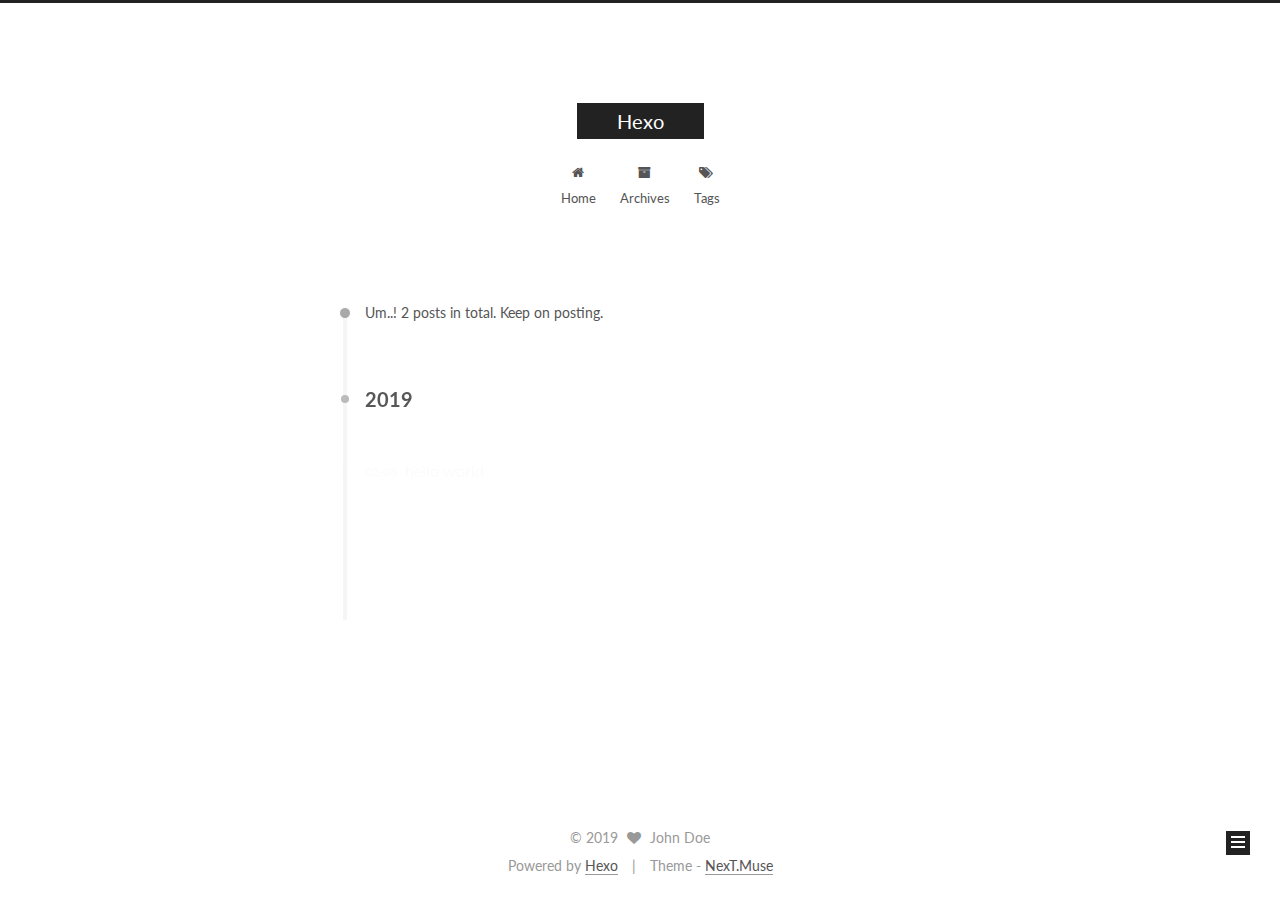
==== archives/index.html @ 44e74142 "Site updated: 2019-02-09 20:37:07" ====
<!DOCTYPE html>



  


<html class="theme-next muse use-motion" lang="">
<head><meta name="generator" content="Hexo 3.8.0">
  <meta charset="UTF-8">
<meta http-equiv="X-UA-Compatible" content="IE=edge">
<meta name="viewport" content="width=device-width, initial-scale=1, maximum-scale=1">
<meta name="theme-color" content="#222">









<meta http-equiv="Cache-Control" content="no-transform">
<meta http-equiv="Cache-Control" content="no-siteapp">















  
  
  <link href="/lib/fancybox/source/jquery.fancybox.css?v=2.1.5" rel="stylesheet" type="text/css">




  
  
  
  

  
    
    
  

  

  

  

  

  
    
    
    <link href="//fonts.googleapis.com/css?family=Lato:300,300italic,400,400italic,700,700italic&subset=latin,latin-ext" rel="stylesheet" type="text/css">
  






<link href="/lib/font-awesome/css/font-awesome.min.css?v=4.6.2" rel="stylesheet" type="text/css">

<link href="/css/main.css?v=5.1.2" rel="stylesheet" type="text/css">


  <meta name="keywords" content="Hexo, NexT">








  <link rel="shortcut icon" type="image/x-icon" href="/favicon.ico?v=5.1.2">






<meta property="og:type" content="website">
<meta property="og:title" content="Hexo">
<meta property="og:url" content="http://yoursite.com/archives/index.html">
<meta property="og:site_name" content="Hexo">
<meta property="og:locale" content="default">
<meta name="twitter:card" content="summary">
<meta name="twitter:title" content="Hexo">



<script type="text/javascript" id="hexo.configurations">
  var NexT = window.NexT || {};
  var CONFIG = {
    root: '/',
    scheme: 'Muse',
    sidebar: {"position":"left","display":"post","offset":12,"offset_float":12,"b2t":false,"scrollpercent":false,"onmobile":false},
    fancybox: true,
    tabs: true,
    motion: true,
    duoshuo: {
      userId: '0',
      author: 'Author'
    },
    algolia: {
      applicationID: '',
      apiKey: '',
      indexName: '',
      hits: {"per_page":10},
      labels: {"input_placeholder":"Search for Posts","hits_empty":"We didn't find any results for the search: ${query}","hits_stats":"${hits} results found in ${time} ms"}
    }
  };
</script>



  <link rel="canonical" href="http://yoursite.com/archives/">





  <title>Archive | Hexo</title>
  














</head>

<body itemscope="" itemtype="http://schema.org/WebPage" lang="default">

  
  
    
  

  <div class="container sidebar-position-left  page-archive  ">
    <div class="headband"></div>

    <header id="header" class="header" itemscope="" itemtype="http://schema.org/WPHeader">
      <div class="header-inner"><div class="site-brand-wrapper">
  <div class="site-meta ">
    

    <div class="custom-logo-site-title">
      <a href="/" class="brand" rel="start">
        <span class="logo-line-before"><i></i></span>
        <span class="site-title">Hexo</span>
        <span class="logo-line-after"><i></i></span>
      </a>
    </div>
      
        <p class="site-subtitle"></p>
      
  </div>

  <div class="site-nav-toggle">
    <button>
      <span class="btn-bar"></span>
      <span class="btn-bar"></span>
      <span class="btn-bar"></span>
    </button>
  </div>
</div>

<nav class="site-nav">
  

  
    <ul id="menu" class="menu">
      
        
        <li class="menu-item menu-item-home">
          <a href="/" rel="section">
            
              <i class="menu-item-icon fa fa-fw fa-home"></i> <br>
            
            Home
          </a>
        </li>
      
        
        <li class="menu-item menu-item-archives">
          <a href="/archives/" rel="section">
            
              <i class="menu-item-icon fa fa-fw fa-archive"></i> <br>
            
            Archives
          </a>
        </li>
      
        
        <li class="menu-item menu-item-tags">
          <a href="/tags/" rel="section">
            
              <i class="menu-item-icon fa fa-fw fa-tags"></i> <br>
            
            Tags
          </a>
        </li>
      

      
    </ul>
  

  
</nav>



 </div>
    </header>

    <main id="main" class="main">
      <div class="main-inner">
        <div class="content-wrap">
          <div id="content" class="content">
            

  
  
  
  <div class="post-block archive">
    <div id="posts" class="posts-collapse">
      <span class="archive-move-on"></span>

      <span class="archive-page-counter">
        
        
        
          
        
        Um..! 2 posts in total. Keep on posting.
      </span>

      

        
        
        

        
          
          <div class="collection-title">
            <h2 class="archive-year motion-element" id="archive-year-2019">2019</h2>
          </div>
        
        

        

  <article class="post post-type-normal" itemscope="" itemtype="http://schema.org/Article">
    <header class="post-header">

      <h2 class="post-title">
        
            <a class="post-title-link" href="/2019/02/08/hello-world-1/" itemprop="url">
              
                <span itemprop="name">hello world</span>
              
            </a>
        
      </h2>

      <div class="post-meta">
        <time class="post-time" itemprop="dateCreated" datetime="2019-02-08T22:08:05+08:00" content="2019-02-08">
          02-08
        </time>
      </div>

    </header>
  </article>



      

        
        
        

        
        

        

  <article class="post post-type-normal" itemscope="" itemtype="http://schema.org/Article">
    <header class="post-header">

      <h2 class="post-title">
        
            <a class="post-title-link" href="/2019/02/08/hello-world/" itemprop="url">
              
                <span itemprop="name">Hello World</span>
              
            </a>
        
      </h2>

      <div class="post-meta">
        <time class="post-time" itemprop="dateCreated" datetime="2019-02-08T20:31:18+08:00" content="2019-02-08">
          02-08
        </time>
      </div>

    </header>
  </article>



      

    </div>
  </div>
  
  
  

  



          </div>
          


          

        </div>
        
          
  
  <div class="sidebar-toggle">
    <div class="sidebar-toggle-line-wrap">
      <span class="sidebar-toggle-line sidebar-toggle-line-first"></span>
      <span class="sidebar-toggle-line sidebar-toggle-line-middle"></span>
      <span class="sidebar-toggle-line sidebar-toggle-line-last"></span>
    </div>
  </div>

  <aside id="sidebar" class="sidebar">
    
    <div class="sidebar-inner">

      

      

      <section class="site-overview sidebar-panel sidebar-panel-active">
        <div class="site-author motion-element" itemprop="author" itemscope="" itemtype="http://schema.org/Person">
          <img class="site-author-image" itemprop="image" src="/images/avatar.gif" alt="John Doe">
          <p class="site-author-name" itemprop="name">John Doe</p>
           
              <p class="site-description motion-element" itemprop="description"></p>
          
        </div>
        <nav class="site-state motion-element">

          
            <div class="site-state-item site-state-posts">
              <a href="/archives/">
                <span class="site-state-item-count">2</span>
                <span class="site-state-item-name">posts</span>
              </a>
            </div>
          

          

          

        </nav>

        

        <div class="links-of-author motion-element">
          
        </div>

        
        

        
        

        


      </section>

      

      

    </div>
  </aside>


        
      </div>
    </main>

    <footer id="footer" class="footer">
      <div class="footer-inner">
        <div class="copyright">
  
  &copy; 
  <span itemprop="copyrightYear">2019</span>
  <span class="with-love">
    <i class="fa fa-heart"></i>
  </span>
  <span class="author" itemprop="copyrightHolder">John Doe</span>
</div>


<div class="powered-by">
  Powered by <a class="theme-link" href="https://hexo.io">Hexo</a>
</div>

<div class="theme-info">
  Theme -
  <a class="theme-link" href="https://github.com/iissnan/hexo-theme-next">
    NexT.Muse
  </a>
</div>


        

        
      </div>
    </footer>

    
      <div class="back-to-top">
        <i class="fa fa-arrow-up"></i>
        
      </div>
    

  </div>

  

<script type="text/javascript">
  if (Object.prototype.toString.call(window.Promise) !== '[object Function]') {
    window.Promise = null;
  }
</script>









  












  
  <script type="text/javascript" src="/lib/jquery/index.js?v=2.1.3"></script>

  
  <script type="text/javascript" src="/lib/fastclick/lib/fastclick.min.js?v=1.0.6"></script>

  
  <script type="text/javascript" src="/lib/jquery_lazyload/jquery.lazyload.js?v=1.9.7"></script>

  
  <script type="text/javascript" src="/lib/velocity/velocity.min.js?v=1.2.1"></script>

  
  <script type="text/javascript" src="/lib/velocity/velocity.ui.min.js?v=1.2.1"></script>

  
  <script type="text/javascript" src="/lib/fancybox/source/jquery.fancybox.pack.js?v=2.1.5"></script>


  


  <script type="text/javascript" src="/js/src/utils.js?v=5.1.2"></script>

  <script type="text/javascript" src="/js/src/motion.js?v=5.1.2"></script>



  
  

  
  
    <script type="text/javascript" id="motion.page.archive">
      $('.archive-year').velocity('transition.slideLeftIn');
    </script>
  


  


  <script type="text/javascript" src="/js/src/bootstrap.js?v=5.1.2"></script>



  


  




	





  





  






  





  

  

  

  

  

  

</body>
</html>
---- css/main.css ----
/* normalize.css v3.0.2 | MIT License | git.io/normalize */
html {
  font-family: sans-serif; /* 1 */
  -ms-text-size-adjust: 100%; /* 2 */
  -webkit-text-size-adjust: 100%; /* 2 */
}
body {
  margin: 0;
}
article,
aside,
details,
figcaption,
figure,
footer,
header,
hgroup,
main,
menu,
nav,
section,
summary {
  display: block;
}
audio,
canvas,
progress,
video {
  display: inline-block; /* 1 */
  vertical-align: baseline; /* 2 */
}
audio:not([controls]) {
  display: none;
  height: 0;
}
[hidden],
template {
  display: none;
}
a {
  background-color: transparent;
}
a:active,
a:hover {
  outline: 0;
}
abbr[title] {
  border-bottom: 1px dotted;
}
b,
strong {
  font-weight: bold;
}
dfn {
  font-style: italic;
}
h1 {
  font-size: 2em;
  margin: 0.67em 0;
}
mark {
  background: #ff0;
  color: #000;
}
small {
  font-size: 80%;
}
sub,
sup {
  font-size: 75%;
  line-height: 0;
  position: relative;
  vertical-align: baseline;
}
sup {
  top: -0.5em;
}
sub {
  bottom: -0.25em;
}
img {
  border: 0;
}
svg:not(:root) {
  overflow: hidden;
}
figure {
  margin: 1em 40px;
}
hr {
  -moz-box-sizing: content-box;
  box-sizing: content-box;
  height: 0;
}
pre {
  overflow: auto;
}
code,
kbd,
pre,
samp {
  font-family: monospace, monospace;
  font-size: 1em;
}
button,
input,
optgroup,
select,
textarea {
  color: inherit; /* 1 */
  font: inherit; /* 2 */
  margin: 0; /* 3 */
}
button {
  overflow: visible;
}
button,
select {
  text-transform: none;
}
button,
html input[type="button"],
input[type="reset"],
input[type="submit"] {
  -webkit-appearance: button; /* 2 */
  cursor: pointer; /* 3 */
}
button[disabled],
html input[disabled] {
  cursor: default;
}
button::-moz-focus-inner,
input::-moz-focus-inner {
  border: 0;
  padding: 0;
}
input {
  line-height: normal;
}
input[type="checkbox"],
input[type="radio"] {
  box-sizing: border-box; /* 1 */
  padding: 0; /* 2 */
}
input[type="number"]::-webkit-inner-spin-button,
input[type="number"]::-webkit-outer-spin-button {
  height: auto;
}
input[type="search"] {
  -webkit-appearance: textfield; /* 1 */
  -moz-box-sizing: content-box;
  -webkit-box-sizing: content-box; /* 2 */
  box-sizing: content-box;
}
input[type="search"]::-webkit-search-cancel-button,
input[type="search"]::-webkit-search-decoration {
  -webkit-appearance: none;
}
fieldset {
  border: 1px solid #c0c0c0;
  margin: 0 2px;
  padding: 0.35em 0.625em 0.75em;
}
legend {
  border: 0; /* 1 */
  padding: 0; /* 2 */
}
textarea {
  overflow: auto;
}
optgroup {
  font-weight: bold;
}
table {
  border-collapse: collapse;
  border-spacing: 0;
}
td,
th {
  padding: 0;
}
::selection {
  background: #262a30;
  color: #fff;
}
body {
  position: relative;
  font-family: 'Lato', "PingFang SC", "Microsoft YaHei", sans-serif;
  font-size: 14px;
  line-height: 2;
  color: #555;
  background: #fff;
}
@media (max-width: 767px) {
  body {
    padding-right: 0 !important;
  }
}
@media (min-width: 768px) and (max-width: 991px) {
  body {
    padding-right: 0 !important;
  }
}
@media (min-width: 1600px) {
  body {
    font-size: 16px;
  }
}
h1,
h2,
h3,
h4,
h5,
h6 {
  margin: 0;
  padding: 0;
  font-weight: bold;
  line-height: 1.5;
  font-family: 'Lato', "PingFang SC", "Microsoft YaHei", sans-serif;
}
h2,
h3,
h4,
h5,
h6 {
  margin: 20px 0 15px;
}
h1 {
  font-size: 22px;
}
@media (max-width: 767px) {
  h1 {
    font-size: 18px;
  }
}
h2 {
  font-size: 20px;
}
@media (max-width: 767px) {
  h2 {
    font-size: 16px;
  }
}
h3 {
  font-size: 18px;
}
@media (max-width: 767px) {
  h3 {
    font-size: 14px;
  }
}
h4 {
  font-size: 16px;
}
@media (max-width: 767px) {
  h4 {
    font-size: 12px;
  }
}
h5 {
  font-size: 14px;
}
@media (max-width: 767px) {
  h5 {
    font-size: 10px;
  }
}
h6 {
  font-size: 12px;
}
@media (max-width: 767px) {
  h6 {
    font-size: 8px;
  }
}
p {
  margin: 0 0 20px 0;
}
a {
  color: #555;
  text-decoration: none;
  border-bottom: 1px solid #999;
  word-wrap: break-word;
}
a:hover {
  color: #222;
  border-bottom-color: #222;
}
blockquote {
  margin: 0;
  padding: 0;
}
img {
  display: block;
  margin: auto;
  max-width: 100%;
  height: auto;
}
hr {
  margin: 40px 0;
  height: 3px;
  border: none;
  background-color: #ddd;
  background-image: repeating-linear-gradient(-45deg, #fff, #fff 4px, transparent 4px, transparent 8px);
}
blockquote {
  padding: 0 15px;
  color: #666;
  border-left: 4px solid #ddd;
}
blockquote cite::before {
  content: "-";
  padding: 0 5px;
}
dt {
  font-weight: 700;
}
dd {
  margin: 0;
  padding: 0;
}
.text-left {
  text-align: left;
}
.text-center {
  text-align: center;
}
.text-right {
  text-align: right;
}
.text-justify {
  text-align: justify;
}
.text-nowrap {
  white-space: nowrap;
}
.text-lowercase {
  text-transform: lowercase;
}
.text-uppercase {
  text-transform: uppercase;
}
.text-capitalize {
  text-transform: capitalize;
}
.center-block {
  display: block;
  margin-left: auto;
  margin-right: auto;
}
.clearfix:before,
.clearfix:after {
  content: " ";
  display: table;
}
.clearfix:after {
  clear: both;
}
.pullquote {
  width: 45%;
}
.pullquote.left {
  float: left;
  margin-left: 5px;
  margin-right: 10px;
}
.pullquote.right {
  float: right;
  margin-left: 10px;
  margin-right: 5px;
}
.affix.affix.affix {
  position: fixed;
}
.translation {
  margin-top: -20px;
  font-size: 14px;
  color: #999;
}
.scrollbar-measure {
  width: 100px;
  height: 100px;
  overflow: scroll;
  position: absolute;
  top: -9999px;
}
.use-motion .motion-element {
  opacity: 0;
}
table {
  margin: 20px 0;
  width: 100%;
  border-collapse: collapse;
  border-spacing: 0;
  border: 1px solid #ddd;
  font-size: 14px;
  table-layout: fixed;
  word-wrap: break-all;
}
table>tbody>tr:nth-of-type(odd) {
  background-color: #f9f9f9;
}
table>tbody>tr:hover {
  background-color: #f5f5f5;
}
caption,
th,
td {
  padding: 8px;
  text-align: left;
  vertical-align: middle;
  font-weight: normal;
}
th,
td {
  border-bottom: 3px solid #ddd;
  border-right: 1px solid #eee;
}
th {
  padding-bottom: 10px;
  font-weight: 700;
}
td {
  border-bottom-width: 1px;
}
html,
body {
  height: 100%;
}
.container {
  position: relative;
  min-height: 100%;
}
.header-inner {
  margin: 0 auto;
  padding: 100px 0 70px;
  width: 700px;
}
@media (min-width: 1600px) {
  .container .header-inner {
    width: 900px;
  }
}
.main {
  padding-bottom: 150px;
}
.main-inner {
  margin: 0 auto;
  width: 700px;
}
@media (min-width: 1600px) {
  .container .main-inner {
    width: 900px;
  }
}
.footer {
  position: absolute;
  left: 0;
  bottom: 0;
  width: 100%;
  min-height: 50px;
}
.footer-inner {
  box-sizing: border-box;
  margin: 20px auto;
  width: 700px;
}
@media (min-width: 1600px) {
  .container .footer-inner {
    width: 900px;
  }
}
pre,
.highlight {
  overflow: auto;
  margin: 20px 0;
  padding: 0;
  font-size: 13px;
  color: #4d4d4c;
  background: #f7f7f7;
  line-height: 1.6;
}
pre,
code {
  font-family: consolas, Menlo, "PingFang SC", "Microsoft YaHei", monospace;
}
code {
  padding: 2px 4px;
  word-wrap: break-word;
  color: #555;
  background: #eee;
  border-radius: 3px;
  font-size: 13px;
}
pre code {
  padding: 0;
  color: #4d4d4c;
  background: none;
  text-shadow: none;
}
.highlight {
  border-radius: 1px;
}
.highlight pre {
  border: none;
  margin: 0;
  padding: 10px 0;
}
.highlight table {
  margin: 0;
  width: auto;
  border: none;
}
.highlight td {
  border: none;
  padding: 0;
}
.highlight figcaption {
  font-size: 1em;
  color: #4d4d4c;
  line-height: 1em;
  margin-bottom: 1em;
}
.highlight figcaption:before,
.highlight figcaption:after {
  content: " ";
  display: table;
}
.highlight figcaption:after {
  clear: both;
}
.highlight figcaption a {
  float: right;
  color: #4d4d4c;
}
.highlight figcaption a:hover {
  border-bottom-color: #4d4d4c;
}
.highlight .gutter pre {
  padding-left: 10px;
  padding-right: 10px;
  color: #869194;
  text-align: right;
  background-color: #eff2f3;
}
.highlight .code pre {
  width: 100%;
  padding-left: 10px;
  padding-right: 10px;
  background-color: #f7f7f7;
}
.highlight .line {
  height: 20px;
}
.gutter {
  -webkit-user-select: none;
  -moz-user-select: none;
  -ms-user-select: none;
  user-select: none;
}
.gist table {
  width: auto;
}
.gist table td {
  border: none;
}
pre .deletion {
  background: #fdd;
}
pre .addition {
  background: #dfd;
}
pre .meta {
  color: #8959a8;
}
pre .comment {
  color: #8e908c;
}
pre .variable,
pre .attribute,
pre .tag,
pre .regexp,
pre .ruby .constant,
pre .xml .tag .title,
pre .xml .pi,
pre .xml .doctype,
pre .html .doctype,
pre .css .id,
pre .css .class,
pre .css .pseudo {
  color: #c82829;
}
pre .number,
pre .preprocessor,
pre .built_in,
pre .literal,
pre .params,
pre .constant,
pre .command {
  color: #f5871f;
}
pre .ruby .class .title,
pre .css .rules .attribute,
pre .string,
pre .value,
pre .inheritance,
pre .header,
pre .ruby .symbol,
pre .xml .cdata,
pre .special,
pre .number,
pre .formula {
  color: #718c00;
}
pre .title,
pre .css .hexcolor {
  color: #3e999f;
}
pre .function,
pre .python .decorator,
pre .python .title,
pre .ruby .function .title,
pre .ruby .title .keyword,
pre .perl .sub,
pre .javascript .title,
pre .coffeescript .title {
  color: #4271ae;
}
pre .keyword,
pre .javascript .function {
  color: #8959a8;
}
.full-image.full-image.full-image {
  border: none;
  max-width: 100%;
  width: auto;
  margin: 20px auto;
}
@media (min-width: 992px) {
  .full-image.full-image.full-image {
    max-width: none;
    width: 110%;
    margin: 25px -5%;
  }
}
.blockquote-center,
.page-home .post-type-quote blockquote,
.page-post-detail .post-type-quote blockquote {
  position: relative;
  margin: 40px 0;
  padding: 0;
  border-left: none;
  text-align: center;
}
.blockquote-center::before,
.page-home .post-type-quote blockquote::before,
.page-post-detail .post-type-quote blockquote::before,
.blockquote-center::after,
.page-home .post-type-quote blockquote::after,
.page-post-detail .post-type-quote blockquote::after {
  position: absolute;
  content: ' ';
  display: block;
  width: 100%;
  height: 24px;
  opacity: 0.2;
  background-repeat: no-repeat;
  background-position: 0 -6px;
  background-size: 22px 22px;
}
.blockquote-center::before,
.page-home .post-type-quote blockquote::before,
.page-post-detail .post-type-quote blockquote::before {
  top: -20px;
  background-image: url("../images/quote-l.svg");
  border-top: 1px solid #ccc;
}
.blockquote-center::after,
.page-home .post-type-quote blockquote::after,
.page-post-detail .post-type-quote blockquote::after {
  bottom: -20px;
  background-image: url("../images/quote-r.svg");
  border-bottom: 1px solid #ccc;
  background-position: 100% 8px;
}
.blockquote-center p,
.page-home .post-type-quote blockquote p,
.page-post-detail .post-type-quote blockquote p,
.blockquote-center div,
.page-home .post-type-quote blockquote div,
.page-post-detail .post-type-quote blockquote div {
  text-align: center;
}
.post .post-body .group-picture img {
  box-sizing: border-box;
  padding: 0 3px;
  border: none;
}
.post .group-picture-row {
  overflow: hidden;
  margin-top: 6px;
}
.post .group-picture-row:first-child {
  margin-top: 0;
}
.post .group-picture-column {
  float: left;
}
.page-post-detail .post-body .group-picture-column {
  float: none;
  margin-top: 10px;
  width: auto !important;
}
.page-post-detail .post-body .group-picture-column img {
  margin: 0 auto;
}
.page-archive .group-picture-container {
  overflow: hidden;
}
.page-archive .group-picture-row {
  float: left;
}
.page-archive .group-picture-row:first-child {
  margin-top: 6px;
}
.page-archive .group-picture-column {
  max-width: 150px;
  max-height: 150px;
}
.post-body .note {
  position: relative;
  padding: 15px;
  margin-bottom: 20px;
  border: 1px solid #eee;
  border-left-width: 5px;
  border-radius: 3px;
}
.post-body .note h2,
.post-body .note h3,
.post-body .note h4,
.post-body .note h5,
.post-body .note h6 {
  margin-top: 0;
  margin-bottom: 0;
  border-bottom: initial;
  padding-top: 0 !important;
}
.post-body .note p:first-child,
.post-body .note ul:first-child,
.post-body .note ol:first-child,
.post-body .note table:first-child,
.post-body .note pre:first-child,
.post-body .note blockquote:first-child {
  margin-top: 0;
}
.post-body .note p:last-child,
.post-body .note ul:last-child,
.post-body .note ol:last-child,
.post-body .note table:last-child,
.post-body .note pre:last-child,
.post-body .note blockquote:last-child {
  margin-bottom: 0;
}
.post-body .note.default {
  border-left-color: #777;
}
.post-body .note.default h2,
.post-body .note.default h3,
.post-body .note.default h4,
.post-body .note.default h5,
.post-body .note.default h6 {
  color: #777;
}
.post-body .note.primary {
  border-left-color: #6f42c1;
}
.post-body .note.primary h2,
.post-body .note.primary h3,
.post-body .note.primary h4,
.post-body .note.primary h5,
.post-body .note.primary h6 {
  color: #6f42c1;
}
.post-body .note.info {
  border-left-color: #428bca;
}
.post-body .note.info h2,
.post-body .note.info h3,
.post-body .note.info h4,
.post-body .note.info h5,
.post-body .note.info h6 {
  color: #428bca;
}
.post-body .note.success {
  border-left-color: #5cb85c;
}
.post-body .note.success h2,
.post-body .note.success h3,
.post-body .note.success h4,
.post-body .note.success h5,
.post-body .note.success h6 {
  color: #5cb85c;
}
.post-body .note.warning {
  border-left-color: #f0ad4e;
}
.post-body .note.warning h2,
.post-body .note.warning h3,
.post-body .note.warning h4,
.post-body .note.warning h5,
.post-body .note.warning h6 {
  color: #f0ad4e;
}
.post-body .note.danger {
  border-left-color: #d9534f;
}
.post-body .note.danger h2,
.post-body .note.danger h3,
.post-body .note.danger h4,
.post-body .note.danger h5,
.post-body .note.danger h6 {
  color: #d9534f;
}
.post-body .label {
  display: inline;
  padding: 0 2px;
  white-space: nowrap;
}
.post-body .label.default {
  background-color: #f0f0f0;
}
.post-body .label.primary {
  background-color: #efe6f7;
}
.post-body .label.info {
  background-color: #e5f2f8;
}
.post-body .label.success {
  background-color: #e7f4e9;
}
.post-body .label.warning {
  background-color: #fcf6e1;
}
.post-body .label.danger {
  background-color: #fae8eb;
}
.post-body .tabs {
  position: relative;
  display: block;
  margin-bottom: 20px;
  padding-top: 10px;
}
.post-body .tabs ul.nav-tabs {
  margin: 0;
  padding: 0;
  display: flex;
  margin-bottom: -1px;
}
@media (max-width: 413px) {
  .post-body .tabs ul.nav-tabs {
    display: block;
    margin-bottom: 5px;
  }
}
.post-body .tabs ul.nav-tabs li.tab {
  list-style-type: none !important;
  margin: 0 0.25em 0 0;
  border-top: 3px solid transparent;
  border-left: 1px solid transparent;
  border-right: 1px solid transparent;
}
@media (max-width: 413px) {
  .post-body .tabs ul.nav-tabs li.tab {
    margin: initial;
    border-top: 1px solid transparent;
    border-left: 3px solid transparent;
    border-right: 1px solid transparent;
    border-bottom: 1px solid transparent;
  }
}
.post-body .tabs ul.nav-tabs li.tab a {
  outline: 0;
  border-bottom: initial;
  display: block;
  line-height: 1.8em;
  padding: 0.25em 0.75em;
  transition-duration: 0.2s;
  transition-timing-function: ease-out;
  transition-delay: 0s;
}
.post-body .tabs ul.nav-tabs li.tab a i {
  width: 1.285714285714286em;
}
.post-body .tabs ul.nav-tabs li.tab.active {
  border-top: 3px solid #fc6423;
  border-left: 1px solid #ddd;
  border-right: 1px solid #ddd;
  background-color: #fff;
}
@media (max-width: 413px) {
  .post-body .tabs ul.nav-tabs li.tab.active {
    border-top: 1px solid #ddd;
    border-left: 3px solid #fc6423;
    border-right: 1px solid #ddd;
    border-bottom: 1px solid #ddd;
  }
}
.post-body .tabs ul.nav-tabs li.tab.active a {
  cursor: default;
  color: #555;
}
.post-body .tabs .tab-content {
  background-color: #fff;
}
.post-body .tabs .tab-content .tab-pane {
  border: 1px solid #ddd;
  padding: 20px 20px 0 20px;
}
.post-body .tabs .tab-content .tab-pane:not(.active) {
  display: none !important;
}
.post-body .tabs .tab-content .tab-pane.active {
  display: block !important;
}
.btn {
  display: inline-block;
  padding: 0 20px;
  font-size: 14px;
  color: #fff;
  background: #222;
  border: 2px solid #222;
  text-decoration: none;
  border-radius: 0;
  transition-property: background-color;
  transition-duration: 0.2s;
  transition-timing-function: ease-in-out;
  transition-delay: 0s;
}
.btn:hover,
.post-button .btn:hover {
  border-color: #222;
  color: #222;
  background: #fff;
}
.btn-bar {
  display: block;
  width: 22px;
  height: 2px;
  background: #555;
  border-radius: 1px;
}
.btn-bar+.btn-bar {
  margin-top: 4px;
}
.pagination {
  margin: 120px 0 40px;
  text-align: center;
  border-top: 1px solid #eee;
}
.page-number-basic,
.pagination .prev,
.pagination .next,
.pagination .page-number,
.pagination .space {
  display: inline-block;
  position: relative;
  top: -1px;
  margin: 0 10px;
  padding: 0 10px;
  line-height: 30px;
}
@media (max-width: 767px) {
  .page-number-basic,
  .pagination .prev,
  .pagination .next,
  .pagination .page-number,
  .pagination .space {
    margin: 0 5px;
  }
}
.pagination .prev,
.pagination .next,
.pagination .page-number {
  border-bottom: 0;
  border-top: 1px solid #eee;
  transition-property: border-color;
  transition-duration: 0.2s;
  transition-timing-function: ease-in-out;
  transition-delay: 0s;
}
.pagination .prev:hover,
.pagination .next:hover,
.pagination .page-number:hover {
  border-top-color: #222;
}
.pagination .space {
  padding: 0;
  margin: 0;
}
.pagination .prev {
  margin-left: 0;
}
.pagination .next {
  margin-right: 0;
}
.pagination .page-number.current {
  color: #fff;
  background: #ccc;
  border-top-color: #ccc;
}
@media (max-width: 767px) {
  .pagination {
    border-top: none;
  }
  .pagination .prev,
  .pagination .next,
  .pagination .page-number {
    margin-bottom: 10px;
    border-top: 0;
    border-bottom: 1px solid #eee;
  }
  .pagination .prev:hover,
  .pagination .next:hover,
  .pagination .page-number:hover {
    border-bottom-color: #222;
  }
}
.comments {
  margin: 60px 20px 0;
}
.tag-cloud {
  text-align: center;
}
.tag-cloud a {
  display: inline-block;
  margin: 10px;
}
.back-to-top {
  box-sizing: border-box;
  position: fixed;
  bottom: -100px;
  right: 30px;
  z-index: 1050;
  padding: 0 6px;
  width: 24px;
  background: #222;
  font-size: 12px;
  opacity: 1;
  color: #fff;
  cursor: pointer;
  text-align: center;
  -webkit-transform: translateZ(0);
  transition-property: bottom;
  transition-duration: 0.2s;
  transition-timing-function: ease-in-out;
  transition-delay: 0s;
}
@media (min-width: 768px) and (max-width: 991px) {
  .back-to-top {
    display: none !important;
  }
}
@media (max-width: 767px) {
  .back-to-top {
    display: none !important;
  }
}
.back-to-top.back-to-top-on {
  bottom: 19px;
}
.header {
  background: transparent;
}
.header-inner {
  position: relative;
}
.headband {
  height: 3px;
  background: #222;
}
.site-meta {
  margin: 0;
  text-align: center;
}
@media (max-width: 767px) {
  .site-meta {
    text-align: center;
  }
}
.brand {
  position: relative;
  display: inline-block;
  padding: 0 40px;
  color: #fff;
  background: #222;
  border-bottom: none;
}
.brand:hover {
  color: #fff;
}
.logo {
  display: inline-block;
  margin-right: 5px;
  line-height: 36px;
  vertical-align: top;
}
.site-title {
  display: inline-block;
  vertical-align: top;
  line-height: 36px;
  font-size: 20px;
  font-weight: normal;
  font-family: 'Lato', "PingFang SC", "Microsoft YaHei", sans-serif;
}
.site-subtitle {
  margin-top: 10px;
  font-size: 13px;
  color: #999;
}
.use-motion .brand {
  opacity: 0;
}
.use-motion .logo,
.use-motion .site-title,
.use-motion .site-subtitle {
  opacity: 0;
  position: relative;
  top: -10px;
}
.site-nav-toggle {
  display: none;
  position: absolute;
  top: 10px;
  left: 10px;
}
@media (max-width: 767px) {
  .site-nav-toggle {
    display: block;
  }
}
.site-nav-toggle button {
  margin-top: 2px;
  padding: 9px 10px;
  background: transparent;
  border: none;
}
@media (max-width: 767px) {
  .site-nav {
    display: none;
    margin: 0 -10px;
    padding: 0 10px;
    clear: both;
    border-top: 1px solid #ddd;
  }
}
@media (min-width: 768px) and (max-width: 991px) {
  .site-nav {
    display: block !important;
  }
}
@media (min-width: 992px) {
  .site-nav {
    display: block !important;
  }
}
.menu {
  margin-top: 20px;
  padding-left: 0;
  text-align: center;
}
.menu .menu-item {
  display: inline-block;
  margin: 0 10px;
  list-style: none;
}
@media screen and (max-width: 767px) {
  .menu .menu-item {
    margin-top: 10px;
  }
}
.menu .menu-item a {
  display: block;
  font-size: 13px;
  line-height: inherit;
  border-bottom: 1px solid transparent;
  transition-property: border-color;
  transition-duration: 0.2s;
  transition-timing-function: ease-in-out;
  transition-delay: 0s;
}
.menu .menu-item a:hover {
  border-bottom-color: #222;
}
.menu .menu-item .fa {
  margin-right: 5px;
}
.use-motion .menu-item {
  opacity: 0;
}
.post-body {
  font-family: 'Lato', "PingFang SC", "Microsoft YaHei", sans-serif;
}
@media (max-width: 767px) {
  .post-body {
    word-break: break-word;
  }
}
.post-body .fancybox img {
  display: block !important;
  margin: 0 auto;
  cursor: pointer;
  cursor: zoom-in;
  cursor: -webkit-zoom-in;
}
.post-body .image-caption,
.post-body .figure .caption {
  margin: 10px auto 15px;
  text-align: center;
  font-size: 14px;
  color: #999;
  font-weight: bold;
  line-height: 1;
}
.post-sticky-flag {
  display: inline-block;
  font-size: 16px;
  -ms-transform: rotate(30deg);
  -webkit-transform: rotate(30deg);
  -moz-transform: rotate(30deg);
  -ms-transform: rotate(30deg);
  -o-transform: rotate(30deg);
  transform: rotate(30deg);
}
.posts-expand {
  padding-top: 40px;
}
@media (max-width: 767px) {
  .posts-expand {
    margin: 0 20px;
  }
  .post-body pre {
    padding: 10px;
  }
  .post-body pre .gutter pre {
    padding-right: 10px;
  }
  .post-body .highlight {
    margin-left: 0px;
    margin-right: 0px;
    padding: 0;
  }
  .post-body .highlight .gutter pre {
    padding-right: 10px;
  }
}
@media (min-width: 992px) {
  .posts-expand .post-body {
    text-align: justify;
  }
}
.posts-expand .post-body h2,
.posts-expand .post-body h3,
.posts-expand .post-body h4,
.posts-expand .post-body h5,
.posts-expand .post-body h6 {
  padding-top: 10px;
}
.posts-expand .post-body h2 .header-anchor,
.posts-expand .post-body h3 .header-anchor,
.posts-expand .post-body h4 .header-anchor,
.posts-expand .post-body h5 .header-anchor,
.posts-expand .post-body h6 .header-anchor {
  float: right;
  margin-left: 10px;
  color: #ccc;
  border-bottom-style: none;
  visibility: hidden;
}
.posts-expand .post-body h2 .header-anchor:hover,
.posts-expand .post-body h3 .header-anchor:hover,
.posts-expand .post-body h4 .header-anchor:hover,
.posts-expand .post-body h5 .header-anchor:hover,
.posts-expand .post-body h6 .header-anchor:hover {
  color: inherit;
}
.posts-expand .post-body h2:hover .header-anchor,
.posts-expand .post-body h3:hover .header-anchor,
.posts-expand .post-body h4:hover .header-anchor,
.posts-expand .post-body h5:hover .header-anchor,
.posts-expand .post-body h6:hover .header-anchor {
  visibility: visible;
}
.posts-expand .post-body ul li {
  list-style: circle;
}
.posts-expand .post-body img {
  box-sizing: border-box;
  margin: auto;
  padding: 3px;
  border: 1px solid #ddd;
}
.posts-expand .fancybox img {
  margin: 0 auto;
}
@media (max-width: 767px) {
  .posts-collapse {
    margin: 0 20px;
  }
  .posts-collapse .post-title,
  .posts-collapse .post-meta {
    display: block;
    width: auto;
    text-align: left;
  }
}
.posts-collapse {
  position: relative;
  z-index: 1010;
  margin-left: 55px;
}
.posts-collapse::after {
  content: " ";
  position: absolute;
  top: 20px;
  left: 0;
  margin-left: -2px;
  width: 4px;
  height: 100%;
  background: #f5f5f5;
  z-index: -1;
}
@media (max-width: 767px) {
  .posts-collapse {
    margin: 0 20px;
  }
}
.posts-collapse .collection-title {
  position: relative;
  margin: 60px 0;
}
.posts-collapse .collection-title h1,
.posts-collapse .collection-title h2 {
  margin-left: 20px;
}
.posts-collapse .collection-title small {
  color: #bbb;
  margin-left: 5px;
}
.posts-collapse .collection-title::before {
  content: " ";
  position: absolute;
  left: 0;
  top: 50%;
  margin-left: -4px;
  margin-top: -4px;
  width: 8px;
  height: 8px;
  background: #bbb;
  border-radius: 50%;
}
.posts-collapse .post {
  margin: 30px 0;
}
.posts-collapse .post-header {
  position: relative;
  transition-duration: 0.2s;
  transition-timing-function: ease-in-out;
  transition-delay: 0s;
  transition-property: border;
  border-bottom: 1px dashed #ccc;
}
.posts-collapse .post-header::before {
  content: " ";
  position: absolute;
  left: 0;
  top: 12px;
  width: 6px;
  height: 6px;
  margin-left: -4px;
  background: #bbb;
  border-radius: 50%;
  border: 1px solid #fff;
  transition-duration: 0.2s;
  transition-timing-function: ease-in-out;
  transition-delay: 0s;
  transition-property: background;
}
.posts-collapse .post-header:hover {
  border-bottom-color: #666;
}
.posts-collapse .post-header:hover::before {
  background: #222;
}
.posts-collapse .post-meta {
  position: absolute;
  font-size: 12px;
  left: 20px;
  top: 5px;
}
.posts-collapse .post-comments-count {
  display: none;
}
.posts-collapse .post-title {
  margin-left: 60px;
  font-size: 16px;
  font-weight: normal;
  line-height: inherit;
}
.posts-collapse .post-title::after {
  margin-left: 3px;
  opacity: 0.6;
}
.posts-collapse .post-title a {
  color: #666;
  border-bottom: none;
}
.page-home .post-type-quote .post-header,
.page-post-detail .post-type-quote .post-header,
.page-home .post-type-quote .post-tags,
.page-post-detail .post-type-quote .post-tags {
  display: none;
}
.posts-expand .post-title {
  font-size: 26px;
  text-align: center;
  word-break: break-word;
  font-weight: 400;
}
@media (max-width: 767px) {
  .posts-expand .post-title {
    font-size: 22px;
  }
}
.posts-expand .post-title-link {
  display: inline-block;
  position: relative;
  color: #555;
  border-bottom: none;
  line-height: 1.2;
  vertical-align: top;
}
.posts-expand .post-title-link::before {
  content: "";
  position: absolute;
  width: 100%;
  height: 2px;
  bottom: 0;
  left: 0;
  background-color: #000;
  visibility: hidden;
  -webkit-transform: scaleX(0);
  -moz-transform: scaleX(0);
  -ms-transform: scaleX(0);
  -o-transform: scaleX(0);
  transform: scaleX(0);
  transition-duration: 0.2s;
  transition-timing-function: ease-in-out;
  transition-delay: 0s;
}
.posts-expand .post-title-link:hover::before {
  visibility: visible;
  -webkit-transform: scaleX(1);
  -moz-transform: scaleX(1);
  -ms-transform: scaleX(1);
  -o-transform: scaleX(1);
  transform: scaleX(1);
}
.posts-expand .post-title-link .fa {
  font-size: 16px;
}
.posts-expand .post-meta {
  margin: 3px 0 60px 0;
  color: #999;
  font-family: 'Lato', "PingFang SC", "Microsoft YaHei", sans-serif;
  font-size: 12px;
  text-align: center;
}
.posts-expand .post-meta .post-category-list {
  display: inline-block;
  margin: 0;
  padding: 3px;
}
.posts-expand .post-meta .post-category-list-link {
  color: #999;
}
.posts-expand .post-meta .post-description {
  font-size: 14px;
  margin-top: 2px;
}
.post-wordcount {
  display: inline-block;
}
.post-meta-divider {
  margin: 0 0.5em;
}
.post-meta-item-icon {
  margin-right: 3px;
}
@media (min-width: 768px) and (max-width: 991px) {
  .post-meta-item-icon {
    display: inline-block;
  }
}
@media (max-width: 767px) {
  .post-meta-item-icon {
    display: inline-block;
  }
}
@media (min-width: 768px) and (max-width: 991px) {
  .post-meta-item-text {
    display: none;
  }
}
@media (max-width: 767px) {
  .post-meta-item-text {
    display: none;
  }
}
@media (max-width: 767px) {
  .posts-expand .post-comments-count {
    display: none;
  }
}
.post-button {
  margin-top: 50px;
}
.post-button .btn {
  color: #fff;
  font-size: 14px;
  background: #222;
  border-radius: 0;
  line-height: 2;
  margin: 0 4px 8px 4px;
}
.post-button .fa-fw {
  width: 1.285714285714286em;
  text-align: left;
}
.posts-expand .post-tags {
  margin-top: 40px;
  text-align: center;
}
.posts-expand .post-tags a {
  display: inline-block;
  margin-right: 10px;
  font-size: 13px;
}
.post-nav {
  display: table;
  margin-top: 15px;
  width: 100%;
  border-top: 1px solid #eee;
}
.post-nav-divider {
  display: table-cell;
  width: 10%;
}
.post-nav-item {
  display: table-cell;
  padding: 10px 0 0 0;
  width: 45%;
  vertical-align: top;
}
.post-nav-item a {
  position: relative;
  display: block;
  line-height: 25px;
  font-size: 14px;
  color: #555;
  border-bottom: none;
}
.post-nav-item a:hover {
  color: #222;
  border-bottom: none;
}
.post-nav-item a:active {
  top: 2px;
}
.post-nav-item .fa {
  position: absolute;
  top: 8px;
  left: 0;
  font-size: 12px;
}
.post-nav-next a {
  padding-left: 15px;
}
.post-nav-prev {
  text-align: right;
}
.post-nav-prev a {
  padding-right: 15px;
}
.post-nav-prev .fa {
  right: 0;
  left: auto;
}
.posts-expand .post-eof {
  display: block;
  margin: 80px auto 60px;
  width: 8%;
  height: 1px;
  background: #ccc;
  text-align: center;
}
.post:last-child .post-eof.post-eof.post-eof {
  display: none;
}
.post-gallery {
  display: table;
  table-layout: fixed;
  width: 100%;
  border-collapse: separate;
}
.post-gallery-row {
  display: table-row;
}
.post-gallery .post-gallery-img {
  display: table-cell;
  text-align: center;
  vertical-align: middle;
  border: none;
}
.post-gallery .post-gallery-img img {
  max-width: 100%;
  max-height: 100%;
  border: none;
}
.fancybox-close,
.fancybox-close:hover {
  border: none;
}
.rtl.post-body p,
.rtl.post-body a,
.rtl.post-body h1,
.rtl.post-body h2,
.rtl.post-body h3,
.rtl.post-body h4,
.rtl.post-body h5,
.rtl.post-body h6,
.rtl.post-body li,
.rtl.post-body ul,
.rtl.post-body ol {
  direction: rtl;
  font-family: UKIJ Ekran;
}
.rtl.post-title {
  font-family: UKIJ Ekran;
}
.sidebar {
  position: fixed;
  right: 0;
  top: 0;
  bottom: 0;
  width: 0;
  z-index: 1040;
  box-shadow: inset 0 2px 6px #000;
  background: #222;
  -webkit-transform: translateZ(0);
}
.sidebar a {
  color: #999;
  border-bottom-color: #555;
}
.sidebar a:hover {
  color: #eee;
}
@media (min-width: 768px) and (max-width: 991px) {
  .sidebar {
    display: none !important;
  }
}
@media (max-width: 767px) {
  .sidebar {
    display: none !important;
  }
}
.sidebar-inner {
  position: relative;
  padding: 20px 10px;
  color: #999;
  text-align: center;
}
.sidebar-toggle {
  position: fixed;
  right: 30px;
  bottom: 45px;
  width: 14px;
  height: 14px;
  padding: 5px;
  background: #222;
  line-height: 0;
  z-index: 1050;
  cursor: pointer;
  -webkit-transform: translateZ(0);
}
@media (min-width: 768px) and (max-width: 991px) {
  .sidebar-toggle {
    display: none !important;
  }
}
@media (max-width: 767px) {
  .sidebar-toggle {
    display: none !important;
  }
}
.sidebar-toggle-line {
  position: relative;
  display: inline-block;
  vertical-align: top;
  height: 2px;
  width: 100%;
  background: #fff;
  margin-top: 3px;
}
.sidebar-toggle-line:first-child {
  margin-top: 0;
}
.site-author-image {
  display: block;
  margin: 0 auto;
  padding: 2px;
  max-width: 96px;
  height: auto;
  border: 2px solid #333;
}
.site-author-name {
  margin: 5px 0 0;
  text-align: center;
  color: #f5f5f5;
  font-weight: normal;
}
.site-description {
  margin-top: 5px;
  text-align: center;
  font-size: 14px;
  color: #999;
}
.site-state {
  overflow: hidden;
  line-height: 1.4;
  white-space: nowrap;
  text-align: center;
}
.site-state-item {
  display: inline-block;
  padding: 0 15px;
  border-left: 1px solid #333;
}
.site-state-item:first-child {
  border-left: none;
}
.site-state-item a {
  border-bottom: none;
}
.site-state-item-count {
  display: block;
  text-align: center;
  color: inherit;
  font-weight: 600;
  font-size: 18px;
}
.site-state-item-name {
  font-size: 13px;
  color: inherit;
}
.feed-link {
  margin-top: 20px;
}
.feed-link a {
  display: inline-block;
  padding: 0 15px;
  color: #fc6423;
  border: 1px solid #fc6423;
  border-radius: 4px;
}
.feed-link a i {
  color: #fc6423;
  font-size: 14px;
}
.feed-link a:hover {
  color: #fff;
  background: #fc6423;
}
.feed-link a:hover i {
  color: #fff;
}
.links-of-author {
  margin-top: 20px;
  display: flex;
  flex-wrap: wrap;
  justify-content: center;
}
.links-of-author a {
  display: inline-block;
  vertical-align: middle;
  margin-right: 10px;
  margin-bottom: 10px;
  border-bottom-color: #555;
  font-size: 13px;
}
.links-of-author a:before {
  display: inline-block;
  vertical-align: middle;
  margin-right: 3px;
  content: " ";
  width: 4px;
  height: 4px;
  border-radius: 50%;
  background: #a6cfc7;
}
.links-of-blogroll {
  font-size: 13px;
}
.links-of-blogroll-title {
  margin-top: 20px;
  font-size: 14px;
  font-weight: 600;
}
.links-of-blogroll-list {
  margin: 0;
  padding: 0;
  list-style: none;
}
.links-of-blogroll-item {
  padding: 2px 10px;
}
.sidebar-nav {
  margin: 0 0 20px;
  padding-left: 0;
}
.sidebar-nav li {
  display: inline-block;
  cursor: pointer;
  border-bottom: 1px solid transparent;
  font-size: 14px;
  color: #555;
}
.sidebar-nav li:hover {
  color: #f5f5f5;
}
.page-post-detail .sidebar-nav-toc {
  padding: 0 5px;
}
.page-post-detail .sidebar-nav-overview {
  margin-left: 10px;
}
.sidebar-nav .sidebar-nav-active {
  color: #87daff;
  border-bottom-color: #87daff;
}
.sidebar-nav .sidebar-nav-active:hover {
  color: #87daff;
}
.sidebar-panel {
  display: none;
}
.sidebar-panel-active {
  display: block;
}
.post-toc-empty {
  font-size: 14px;
  color: #666;
}
.post-toc-wrap {
  overflow: hidden;
}
.post-toc {
  overflow: auto;
}
.post-toc ol {
  margin: 0;
  padding: 0 2px 5px 10px;
  text-align: left;
  list-style: none;
  font-size: 14px;
}
.post-toc ol > ol {
  padding-left: 0;
}
.post-toc ol a {
  transition-duration: 0.2s;
  transition-timing-function: ease-in-out;
  transition-delay: 0s;
  transition-property: all;
  color: #999;
  border-bottom-color: #555;
}
.post-toc ol a:hover {
  color: #ccc;
  border-bottom-color: #ccc;
}
.post-toc .nav-item {
  overflow: hidden;
  text-overflow: ellipsis;
  white-space: nowrap;
  line-height: 1.8;
}
.post-toc .nav .nav-child {
  display: none;
}
.post-toc .nav .active > .nav-child {
  display: block;
}
.post-toc .nav .active-current > .nav-child {
  display: block;
}
.post-toc .nav .active-current > .nav-child > .nav-item {
  display: block;
}
.post-toc .nav .active > a {
  color: #87daff;
  border-bottom-color: #87daff;
}
.post-toc .nav .active-current > a {
  color: #87daff;
}
.post-toc .nav .active-current > a:hover {
  color: #87daff;
}
.footer {
  font-size: 14px;
  color: #999;
}
.footer img {
  border: none;
}
.footer-inner {
  text-align: center;
}
.with-love {
  display: inline-block;
  margin: 0 5px;
}
.powered-by,
.theme-info {
  display: inline-block;
}
.powered-by {
  margin-right: 10px;
}
.powered-by::after {
  content: "|";
  padding-left: 10px;
}
.cc-license {
  margin-top: 10px;
  text-align: center;
}
.cc-license .cc-opacity {
  opacity: 0.7;
  border-bottom: none;
}
.cc-license .cc-opacity:hover {
  opacity: 0.9;
}
.cc-license img {
  display: inline-block;
}
.theme-next #ds-thread #ds-reset {
  color: #555;
}
.theme-next #ds-thread #ds-reset .ds-replybox {
  margin-bottom: 30px;
}
.theme-next #ds-thread #ds-reset .ds-replybox .ds-avatar,
.theme-next #ds-reset .ds-avatar img {
  box-shadow: none;
}
.theme-next #ds-thread #ds-reset .ds-textarea-wrapper {
  border-color: #c7d4e1;
  background: none;
  border-top-right-radius: 3px;
  border-top-left-radius: 3px;
}
.theme-next #ds-thread #ds-reset .ds-textarea-wrapper textarea {
  height: 60px;
}
.theme-next #ds-reset .ds-rounded-top {
  border-radius: 0;
}
.theme-next #ds-thread #ds-reset .ds-post-toolbar {
  box-sizing: border-box;
  border: 1px solid #c7d4e1;
  background: #f6f8fa;
}
.theme-next #ds-thread #ds-reset .ds-post-options {
  height: 40px;
  border: none;
  background: none;
}
.theme-next #ds-thread #ds-reset .ds-toolbar-buttons {
  top: 11px;
}
.theme-next #ds-thread #ds-reset .ds-sync {
  top: 5px;
}
.theme-next #ds-thread #ds-reset .ds-post-button {
  top: 4px;
  right: 5px;
  width: 90px;
  height: 30px;
  border: 1px solid #c5ced7;
  border-radius: 3px;
  background-image: linear-gradient(#fbfbfc, #f5f7f9);
  color: #60676d;
}
.theme-next #ds-thread #ds-reset .ds-post-button:hover {
  background-position: 0 -30px;
  color: #60676d;
}
.theme-next #ds-thread #ds-reset .ds-comments-info {
  padding: 10px 0;
}
.theme-next #ds-thread #ds-reset .ds-sort {
  display: none;
}
.theme-next #ds-thread #ds-reset li.ds-tab a.ds-current {
  border: none;
  background: #f6f8fa;
  color: #60676d;
}
.theme-next #ds-thread #ds-reset li.ds-tab a.ds-current:hover {
  background-color: #e9f0f7;
  color: #60676d;
}
.theme-next #ds-thread #ds-reset li.ds-tab a {
  border-radius: 2px;
  padding: 5px;
}
.theme-next #ds-thread #ds-reset .ds-login-buttons p {
  color: #999;
  line-height: 36px;
}
.theme-next #ds-thread #ds-reset .ds-login-buttons .ds-service-list li {
  height: 28px;
}
.theme-next #ds-thread #ds-reset .ds-service-list a {
  background: none;
  padding: 5px;
  border: 1px solid;
  border-radius: 3px;
  text-align: center;
}
.theme-next #ds-thread #ds-reset .ds-service-list a:hover {
  color: #fff;
  background: #666;
}
.theme-next #ds-thread #ds-reset .ds-service-list .ds-weibo {
  color: #fc9b00;
  border-color: #fc9b00;
}
.theme-next #ds-thread #ds-reset .ds-service-list .ds-weibo:hover {
  background: #fc9b00;
}
.theme-next #ds-thread #ds-reset .ds-service-list .ds-qq {
  color: #60a3ec;
  border-color: #60a3ec;
}
.theme-next #ds-thread #ds-reset .ds-service-list .ds-qq:hover {
  background: #60a3ec;
}
.theme-next #ds-thread #ds-reset .ds-service-list .ds-renren {
  color: #2e7ac4;
  border-color: #2e7ac4;
}
.theme-next #ds-thread #ds-reset .ds-service-list .ds-renren:hover {
  background: #2e7ac4;
}
.theme-next #ds-thread #ds-reset .ds-service-list .ds-douban {
  color: #37994c;
  border-color: #37994c;
}
.theme-next #ds-thread #ds-reset .ds-service-list .ds-douban:hover {
  background: #37994c;
}
.theme-next #ds-thread #ds-reset .ds-service-list .ds-kaixin {
  color: #fef20d;
  border-color: #fef20d;
}
.theme-next #ds-thread #ds-reset .ds-service-list .ds-kaixin:hover {
  background: #fef20d;
}
.theme-next #ds-thread #ds-reset .ds-service-list .ds-netease {
  color: #f00;
  border-color: #f00;
}
.theme-next #ds-thread #ds-reset .ds-service-list .ds-netease:hover {
  background: #f00;
}
.theme-next #ds-thread #ds-reset .ds-service-list .ds-sohu {
  color: #ffcb05;
  border-color: #ffcb05;
}
.theme-next #ds-thread #ds-reset .ds-service-list .ds-sohu:hover {
  background: #ffcb05;
}
.theme-next #ds-thread #ds-reset .ds-service-list .ds-baidu {
  color: #2831e0;
  border-color: #2831e0;
}
.theme-next #ds-thread #ds-reset .ds-service-list .ds-baidu:hover {
  background: #2831e0;
}
.theme-next #ds-thread #ds-reset .ds-service-list .ds-google {
  color: #166bec;
  border-color: #166bec;
}
.theme-next #ds-thread #ds-reset .ds-service-list .ds-google:hover {
  background: #166bec;
}
.theme-next #ds-thread #ds-reset .ds-service-list .ds-weixin {
  color: #00ce0d;
  border-color: #00ce0d;
}
.theme-next #ds-thread #ds-reset .ds-service-list .ds-weixin:hover {
  background: #00ce0d;
}
.theme-next #ds-thread #ds-reset .ds-service-list .ds-more-services {
  border: none;
}
.theme-next #ds-thread #ds-reset .ds-service-list .ds-more-services:hover {
  background: none;
}
.theme-next #ds-reset .duoshuo-ua-admin {
  display: inline-block;
  color: #f00;
}
.theme-next #ds-reset .duoshuo-ua-platform,
.theme-next #ds-reset .duoshuo-ua-browser {
  color: #ccc;
}
.theme-next #ds-reset .duoshuo-ua-platform .fa,
.theme-next #ds-reset .duoshuo-ua-browser .fa {
  display: inline-block;
  margin-right: 3px;
}
.theme-next #ds-reset .duoshuo-ua-separator {
  display: inline-block;
  margin-left: 5px;
}
.theme-next .this_ua {
  background-color: #ccc !important;
  border-radius: 4px;
  padding: 0 5px !important;
  margin: 1px 1px !important;
  border: 1px solid #bbb !important;
  color: #fff;
  display: inline-block !important;
}
.theme-next .this_ua.admin {
  background-color: #d9534f !important;
  border-color: #d9534f !important;
}
.theme-next .this_ua.platform.iOS,
.theme-next .this_ua.platform.Mac,
.theme-next .this_ua.platform.Windows {
  background-color: #39b3d7 !important;
  border-color: #46b8da !important;
}
.theme-next .this_ua.platform.Linux {
  background-color: #3a3a3a !important;
  border-color: #1f1f1f !important;
}
.theme-next .this_ua.platform.Android {
  background-color: #00c47d !important;
  border-color: #01b171 !important;
}
.theme-next .this_ua.browser.Mobile,
.theme-next .this_ua.browser.Chrome {
  background-color: #5cb85c !important;
  border-color: #4cae4c !important;
}
.theme-next .this_ua.browser.Firefox {
  background-color: #f0ad4e !important;
  border-color: #eea236 !important;
}
.theme-next .this_ua.browser.Maxthon,
.theme-next .this_ua.browser.IE {
  background-color: #428bca !important;
  border-color: #357ebd !important;
}
.theme-next .this_ua.browser.baidu,
.theme-next .this_ua.browser.UCBrowser,
.theme-next .this_ua.browser.Opera {
  background-color: #d9534f !important;
  border-color: #d43f3a !important;
}
.theme-next .this_ua.browser.Android,
.theme-next .this_ua.browser.QQBrowser {
  background-color: #78ace9 !important;
  border-color: #4cae4c !important;
}
.post-spread {
  margin-top: 20px;
  text-align: center;
}
.jiathis_style {
  display: inline-block;
}
.jiathis_style a {
  border: none;
}
.fa {
  font-family: FontAwesome !important;
}
.post-spread {
  margin-top: 20px;
  text-align: center;
}
.bdshare-slide-button-box a {
  border: none;
}
.bdsharebuttonbox {
  display: inline-block;
}
.bdsharebuttonbox a {
  border: none;
}
.local-search-pop-overlay {
  position: fixed;
  width: 100%;
  height: 100%;
  top: 0;
  left: 0;
  z-index: 2080;
  background-color: rgba(0,0,0,0.3);
}
.local-search-popup {
  display: none;
  position: fixed;
  top: 10%;
  left: 50%;
  margin-left: -350px;
  width: 700px;
  height: 80%;
  padding: 0;
  background: #fff;
  color: #333;
  z-index: 9999;
  border-radius: 5px;
}
@media (max-width: 767px) {
  .local-search-popup {
    padding: 0;
    top: 0;
    left: 0;
    margin: 0;
    width: 100%;
    height: 100%;
    border-radius: 0;
  }
}
.local-search-popup ul.search-result-list {
  padding: 0;
  margin: 0 5px;
}
.local-search-popup p.search-result {
  border-bottom: 1px dashed #ccc;
  padding: 5px 0;
}
.local-search-popup a.search-result-title {
  font-weight: bold;
  font-size: 16px;
}
.local-search-popup .search-keyword {
  border-bottom: 1px dashed #f00;
  font-weight: bold;
  color: #f00;
}
.local-search-popup .local-search-header {
  padding: 5px;
  height: 36px;
  background: #f5f5f5;
  border-top-left-radius: 5px;
  border-top-right-radius: 5px;
}
.local-search-popup #local-search-result {
  overflow: auto;
  position: relative;
  padding: 5px 25px;
  height: calc(100% - 55px);
}
.local-search-popup .local-search-input-wrapper {
  display: inline-block;
  width: calc(100% - 90px);
  height: 36px;
  line-height: 36px;
  padding: 0 5px;
}
.local-search-popup .local-search-input-wrapper input {
  padding: 8px 0;
  height: 20px;
  display: block;
  width: 100%;
  outline: none;
  border: none;
  background: transparent;
  vertical-align: middle;
}
.local-search-popup .search-icon,
.local-search-popup .popup-btn-close {
  display: inline-block;
  font-size: 18px;
  color: #999;
  height: 36px;
  width: 18px;
  padding-left: 10px;
  padding-right: 10px;
}
.local-search-popup .search-icon {
  float: left;
}
.local-search-popup .popup-btn-close {
  border-left: 1px solid #eee;
  float: right;
  cursor: pointer;
}
.local-search-popup #no-result {
  position: absolute;
  left: 50%;
  top: 50%;
  -webkit-transform: translate(-50%, -50%);
  -webkit-transform: translate(-50%, -50%);
  -moz-transform: translate(-50%, -50%);
  -ms-transform: translate(-50%, -50%);
  -o-transform: translate(-50%, -50%);
  transform: translate(-50%, -50%);
  color: #ccc;
}
.site-uv,
.site-pv,
.page-pv {
  display: inline-block;
}
.site-uv .busuanzi-value,
.site-pv .busuanzi-value,
.page-pv .busuanzi-value {
  margin: 0 5px;
}
.site-uv {
  margin-right: 10px;
}
.site-uv::after {
  content: "|";
  padding-left: 10px;
}
.use-motion .post {
  opacity: 0;
}
.page-archive .archive-page-counter {
  position: relative;
  top: 3px;
  left: 20px;
}
@media (max-width: 767px) {
  .page-archive .archive-page-counter {
    top: 5px;
  }
}
.page-archive .posts-collapse .archive-move-on {
  position: absolute;
  top: 11px;
  left: 0;
  margin-left: -6px;
  width: 10px;
  height: 10px;
  opacity: 0.5;
  background: #555;
  border: 1px solid #fff;
  border-radius: 50%;
}
.category-all-page .category-all-title {
  text-align: center;
}
.category-all-page .category-all {
  margin-top: 20px;
}
.category-all-page .category-list {
  margin: 0;
  padding: 0;
  list-style: none;
}
.category-all-page .category-list-item {
  margin: 5px 10px;
}
.category-all-page .category-list-count {
  color: #bbb;
}
.category-all-page .category-list-count:before {
  display: inline;
  content: " (";
}
.category-all-page .category-list-count:after {
  display: inline;
  content: ") ";
}
.category-all-page .category-list-child {
  padding-left: 10px;
}
#schedule ul#event-list {
  padding-left: 30px;
}
#schedule ul#event-list hr {
  margin: 20px 0 45px 0 !important;
  background: #222;
}
#schedule ul#event-list hr:after {
  display: inline-block;
  content: 'NOW';
  background: #222;
  color: #fff;
  font-weight: bold;
  text-align: right;
  padding: 0 5px;
}
#schedule ul#event-list li.event {
  margin: 20px 0px;
  background: #f9f9f9;
  padding-left: 10px;
  min-height: 40px;
}
#schedule ul#event-list li.event h2.event-summary {
  margin: 0;
  padding-bottom: 3px;
}
#schedule ul#event-list li.event h2.event-summary:before {
  display: inline-block;
  font-family: FontAwesome;
  font-size: 8px;
  content: '\f111';
  vertical-align: middle;
  margin-right: 25px;
  color: #bbb;
}
#schedule ul#event-list li.event span.event-relative-time {
  display: inline-block;
  font-size: 12px;
  font-weight: 400;
  padding-left: 12px;
  color: #bbb;
}
#schedule ul#event-list li.event span.event-details {
  display: block;
  color: #bbb;
  margin-left: 56px;
  padding-top: 3px;
  padding-bottom: 6px;
  text-indent: -24px;
  line-height: 18px;
}
#schedule ul#event-list li.event span.event-details:before {
  text-indent: 0;
  display: inline-block;
  width: 14px;
  font-family: FontAwesome;
  text-align: center;
  margin-right: 9px;
  color: #bbb;
}
#schedule ul#event-list li.event span.event-details.event-location:before {
  content: '\f041';
}
#schedule ul#event-list li.event span.event-details.event-duration:before {
  content: '\f017';
}
#schedule ul#event-list li.event-past {
  background: #fcfcfc;
}
#schedule ul#event-list li.event-past > * {
  opacity: 0.6;
}
#schedule ul#event-list li.event-past h2.event-summary {
  color: #bbb;
}
#schedule ul#event-list li.event-past h2.event-summary:before {
  color: #dfdfdf;
}
#schedule ul#event-list li.event-now {
  background: #222;
  color: #fff;
  padding: 15px 0 15px 10px;
}
#schedule ul#event-list li.event-now h2.event-summary:before {
  -webkit-transform: scale(1.2);
  -moz-transform: scale(1.2);
  -ms-transform: scale(1.2);
  -o-transform: scale(1.2);
  transform: scale(1.2);
  color: #fff;
  animation: dot-flash 1s alternate infinite ease-in-out;
}
#schedule ul#event-list li.event-now * {
  color: #fff !important;
}
@-moz-keyframes dot-flash {
  from {
    opacity: 1;
    -webkit-transform: scale(1.1);
    -moz-transform: scale(1.1);
    -ms-transform: scale(1.1);
    -o-transform: scale(1.1);
    transform: scale(1.1);
  }
  to {
    opacity: 0;
    -webkit-transform: scale(1);
    -moz-transform: scale(1);
    -ms-transform: scale(1);
    -o-transform: scale(1);
    transform: scale(1);
  }
}
@-webkit-keyframes dot-flash {
  from {
    opacity: 1;
    -webkit-transform: scale(1.1);
    -moz-transform: scale(1.1);
    -ms-transform: scale(1.1);
    -o-transform: scale(1.1);
    transform: scale(1.1);
  }
  to {
    opacity: 0;
    -webkit-transform: scale(1);
    -moz-transform: scale(1);
    -ms-transform: scale(1);
    -o-transform: scale(1);
    transform: scale(1);
  }
}
@-o-keyframes dot-flash {
  from {
    opacity: 1;
    -webkit-transform: scale(1.1);
    -moz-transform: scale(1.1);
    -ms-transform: scale(1.1);
    -o-transform: scale(1.1);
    transform: scale(1.1);
  }
  to {
    opacity: 0;
    -webkit-transform: scale(1);
    -moz-transform: scale(1);
    -ms-transform: scale(1);
    -o-transform: scale(1);
    transform: scale(1);
  }
}
@keyframes dot-flash {
  from {
    opacity: 1;
    -webkit-transform: scale(1.1);
    -moz-transform: scale(1.1);
    -ms-transform: scale(1.1);
    -o-transform: scale(1.1);
    transform: scale(1.1);
  }
  to {
    opacity: 0;
    -webkit-transform: scale(1);
    -moz-transform: scale(1);
    -ms-transform: scale(1);
    -o-transform: scale(1);
    transform: scale(1);
  }
}
.page-post-detail .sidebar-toggle-line {
  background: #87daff;
}
.page-post-detail .comments {
  overflow: hidden;
}
@media (max-width: 767px) {
  .header-inner,
  .container .main-inner,
  .footer-inner {
    width: auto;
  }
}
embed {
  display: block;
  margin: 0px auto 25px auto;
}
.custom-logo .site-meta-headline {
  text-align: center;
}
.custom-logo .brand {
  background: none;
}
.custom-logo .site-title {
  margin: 10px auto 0;
  font-size: 24px;
  color: #222;
}
.custom-logo .site-title a {
  border: none;
}
.custom-logo-image {
  margin: 0 auto;
  padding: 5px;
  max-width: 150px;
  background: #fff;
}
@media (max-width: 767px) {
  .site-nav {
    position: absolute;
    left: 0;
    top: 52px;
    margin: 0;
    width: 100%;
    padding: 0;
    background: #fff;
    border-bottom: 1px solid #ddd;
    z-index: 1;
  }
}
@media (max-width: 767px) {
  .menu {
    text-align: left;
  }
}
@media (max-width: 767px) {
  .menu .menu-item {
    display: block;
    margin: 0 10px;
    vertical-align: top;
  }
}
@media (max-width: 767px) {
  .menu .menu-item br {
    display: none;
  }
}
@media (max-width: 767px) {
  .menu .menu-item a {
    padding: 5px 10px;
  }
}
.menu .menu-item .fa {
  margin-right: 0;
}
.site-search form {
  display: none;
}
.links-of-blogroll-inline .links-of-blogroll-item {
  display: inline-block;
}
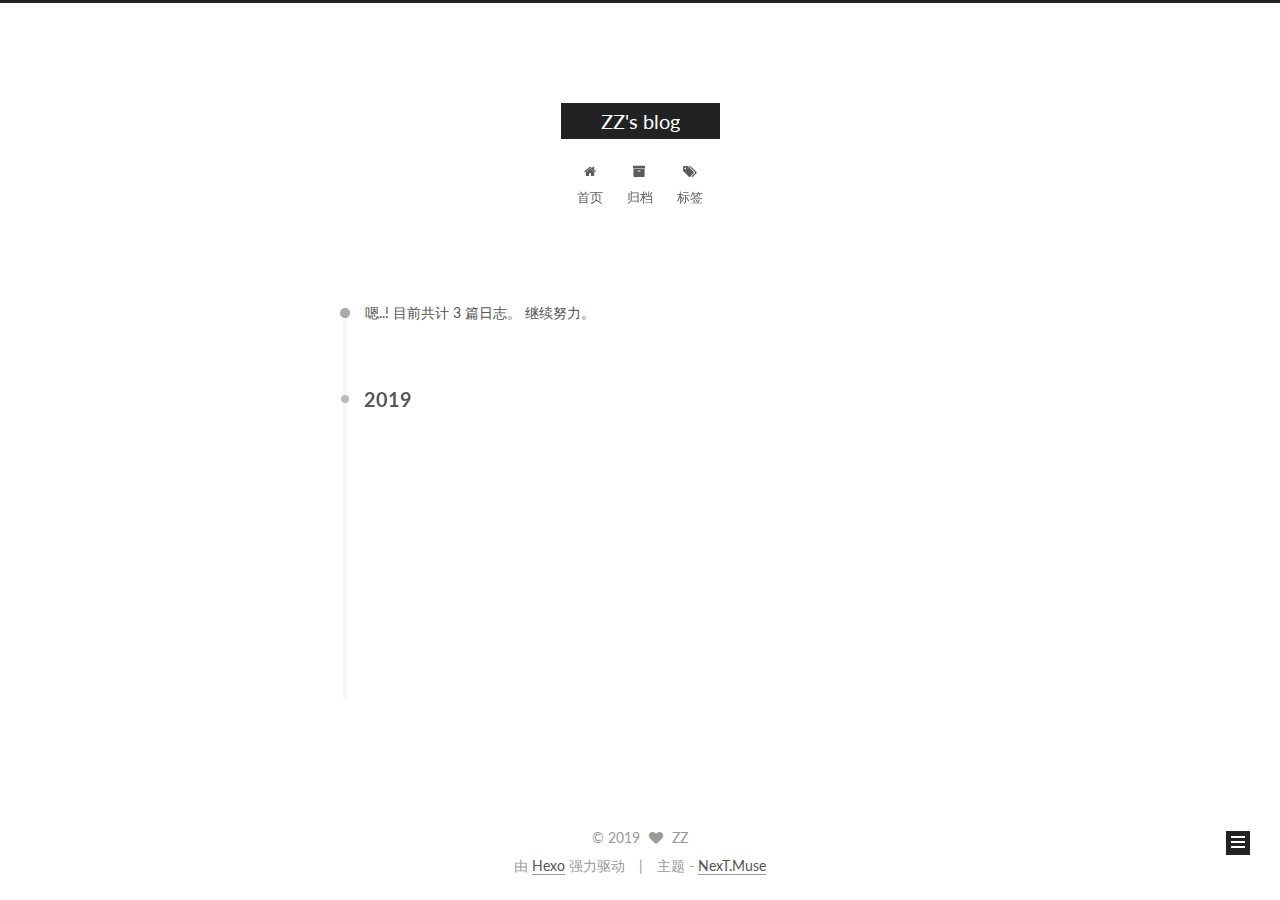
==== commit 9836cbdd: "Site updated: 2019-03-13 21:24:09" ====
--- a/archives/index.html
+++ b/archives/index.html
@@ -5,7 +5,7 @@
   
 
 
-<html class="theme-next muse use-motion" lang="">
+<html class="theme-next muse use-motion" lang="zh-Hans">
 <head><meta name="generator" content="Hexo 3.8.0">
   <meta charset="UTF-8">
 <meta http-equiv="X-UA-Compatible" content="IE=edge">
@@ -95,12 +95,12 @@
 
 
 <meta property="og:type" content="website">
-<meta property="og:title" content="Hexo">
-<meta property="og:url" content="http://yoursite.com/archives/index.html">
-<meta property="og:site_name" content="Hexo">
-<meta property="og:locale" content="default">
+<meta property="og:title" content="ZZ&#39;s blog">
+<meta property="og:url" content="http://zzsama.com/archives/index.html">
+<meta property="og:site_name" content="ZZ&#39;s blog">
+<meta property="og:locale" content="zh-Hans">
 <meta name="twitter:card" content="summary">
-<meta name="twitter:title" content="Hexo">
+<meta name="twitter:title" content="ZZ&#39;s blog">
 
 
 
@@ -115,7 +115,7 @@
     motion: true,
     duoshuo: {
       userId: '0',
-      author: 'Author'
+      author: '博主'
     },
     algolia: {
       applicationID: '',
@@ -129,13 +129,13 @@
 
 
 
-  <link rel="canonical" href="http://yoursite.com/archives/">
-
-
-
-
-
-  <title>Archive | Hexo</title>
+  <link rel="canonical" href="http://zzsama.com/archives/">
+
+
+
+
+
+  <title>归档 | ZZ's blog</title>
   
 
 
@@ -153,7 +153,7 @@
 
 </head>
 
-<body itemscope="" itemtype="http://schema.org/WebPage" lang="default">
+<body itemscope="" itemtype="http://schema.org/WebPage" lang="zh-Hans">
 
   
   
@@ -171,7 +171,7 @@
     <div class="custom-logo-site-title">
       <a href="/" class="brand" rel="start">
         <span class="logo-line-before"><i></i></span>
-        <span class="site-title">Hexo</span>
+        <span class="site-title">ZZ's blog</span>
         <span class="logo-line-after"><i></i></span>
       </a>
     </div>
@@ -201,7 +201,7 @@
             
               <i class="menu-item-icon fa fa-fw fa-home"></i> <br>
             
-            Home
+            首页
           </a>
         </li>
       
@@ -211,7 +211,7 @@
             
               <i class="menu-item-icon fa fa-fw fa-archive"></i> <br>
             
-            Archives
+            归档
           </a>
         </li>
       
@@ -221,7 +221,7 @@
             
               <i class="menu-item-icon fa fa-fw fa-tags"></i> <br>
             
-            Tags
+            标签
           </a>
         </li>
       
@@ -257,7 +257,7 @@
         
           
         
-        Um..! 2 posts in total. Keep on posting.
+        嗯..! 目前共计 3 篇日志。 继续努力。
       </span>
 
       
@@ -271,6 +271,41 @@
           <div class="collection-title">
             <h2 class="archive-year motion-element" id="archive-year-2019">2019</h2>
           </div>
+        
+        
+
+        
+
+  <article class="post post-type-normal" itemscope="" itemtype="http://schema.org/Article">
+    <header class="post-header">
+
+      <h2 class="post-title">
+        
+            <a class="post-title-link" href="/2019/03/13/afl/" itemprop="url">
+              
+                <span itemprop="name">afl</span>
+              
+            </a>
+        
+      </h2>
+
+      <div class="post-meta">
+        <time class="post-time" itemprop="dateCreated" datetime="2019-03-13T21:21:09+08:00" content="2019-03-13">
+          03-13
+        </time>
+      </div>
+
+    </header>
+  </article>
+
+
+
+      
+
+        
+        
+        
+
         
         
 
@@ -375,8 +410,8 @@
 
       <section class="site-overview sidebar-panel sidebar-panel-active">
         <div class="site-author motion-element" itemprop="author" itemscope="" itemtype="http://schema.org/Person">
-          <img class="site-author-image" itemprop="image" src="/images/avatar.gif" alt="John Doe">
-          <p class="site-author-name" itemprop="name">John Doe</p>
+          <img class="site-author-image" itemprop="image" src="/images/avatar.gif" alt="ZZ">
+          <p class="site-author-name" itemprop="name">ZZ</p>
            
               <p class="site-description motion-element" itemprop="description"></p>
           
@@ -386,8 +421,8 @@
           
             <div class="site-state-item site-state-posts">
               <a href="/archives/">
-                <span class="site-state-item-count">2</span>
-                <span class="site-state-item-name">posts</span>
+                <span class="site-state-item-count">3</span>
+                <span class="site-state-item-name">日志</span>
               </a>
             </div>
           
@@ -436,16 +471,16 @@
   <span class="with-love">
     <i class="fa fa-heart"></i>
   </span>
-  <span class="author" itemprop="copyrightHolder">John Doe</span>
+  <span class="author" itemprop="copyrightHolder">ZZ</span>
 </div>
 
 
 <div class="powered-by">
-  Powered by <a class="theme-link" href="https://hexo.io">Hexo</a>
+  由 <a class="theme-link" href="https://hexo.io">Hexo</a> 强力驱动
 </div>
 
 <div class="theme-info">
-  Theme -
+  主题 -
   <a class="theme-link" href="https://github.com/iissnan/hexo-theme-next">
     NexT.Muse
   </a>
--- a/css/main.css
+++ b/css/main.css
@@ -1807,7 +1807,7 @@
   width: 4px;
   height: 4px;
   border-radius: 50%;
-  background: #a6cfc7;
+  background: #59c21d;
 }
 .links-of-blogroll {
   font-size: 13px;
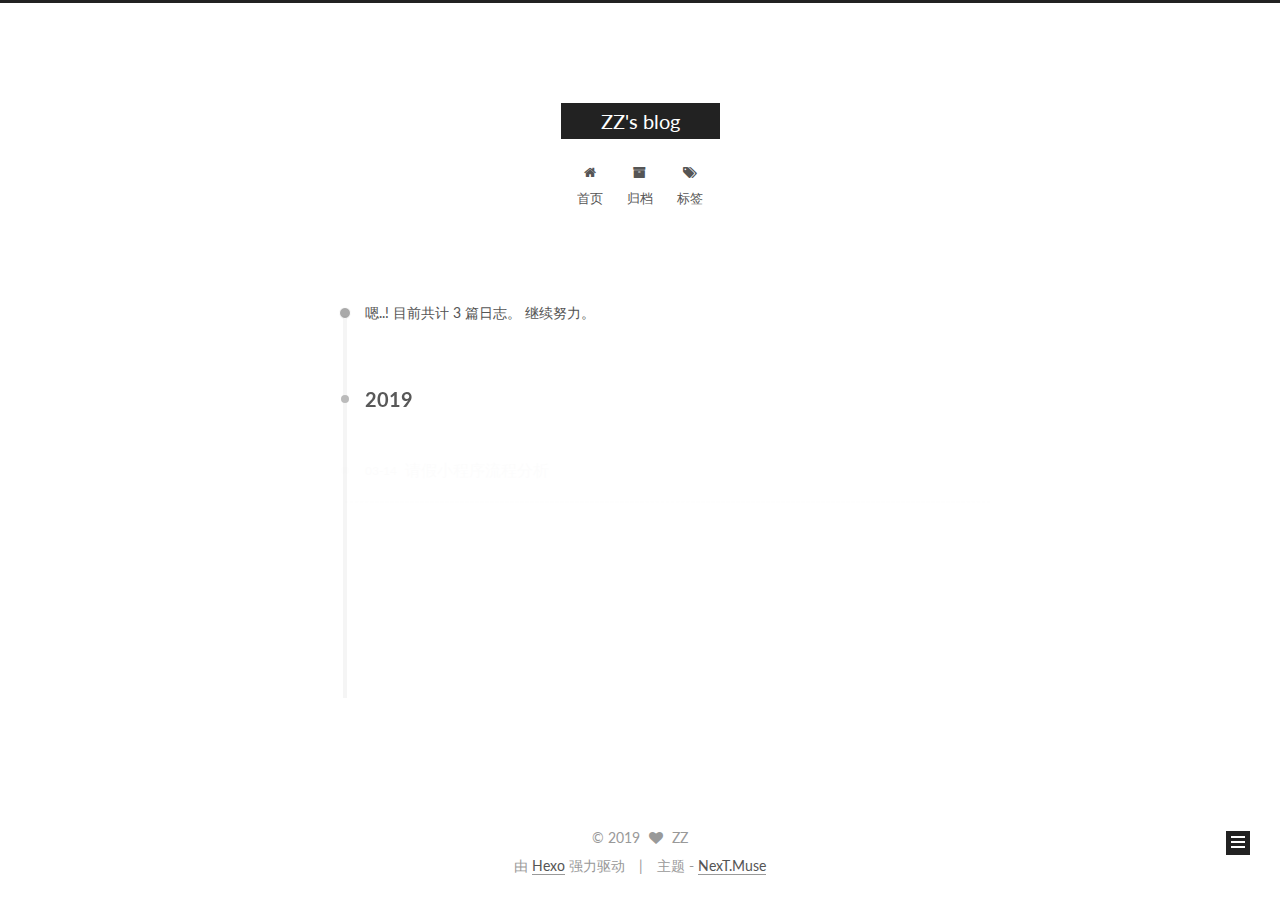
==== commit c14ebe4b: "Site updated: 2019-03-14 17:18:22" ====
--- a/archives/index.html
+++ b/archives/index.html
@@ -281,17 +281,17 @@
 
       <h2 class="post-title">
         
-            <a class="post-title-link" href="/2019/03/13/afl/" itemprop="url">
-              
-                <span itemprop="name">afl</span>
+            <a class="post-title-link" href="/2019/03/14/afl/" itemprop="url">
+              
+                <span itemprop="name">请假小程序流程分析</span>
               
             </a>
         
       </h2>
 
       <div class="post-meta">
-        <time class="post-time" itemprop="dateCreated" datetime="2019-03-13T21:21:09+08:00" content="2019-03-13">
-          03-13
+        <time class="post-time" itemprop="dateCreated" datetime="2019-03-14T17:16:09+08:00" content="2019-03-14">
+          03-14
         </time>
       </div>
 
@@ -430,6 +430,15 @@
           
 
           
+            
+            
+            <div class="site-state-item site-state-tags">
+              
+                <span class="site-state-item-count">1</span>
+                <span class="site-state-item-name">标签</span>
+              
+            </div>
+          
 
         </nav>
 
--- a/css/main.css
+++ b/css/main.css
@@ -1807,7 +1807,7 @@
   width: 4px;
   height: 4px;
   border-radius: 50%;
-  background: #59c21d;
+  background: #3e554f;
 }
 .links-of-blogroll {
   font-size: 13px;
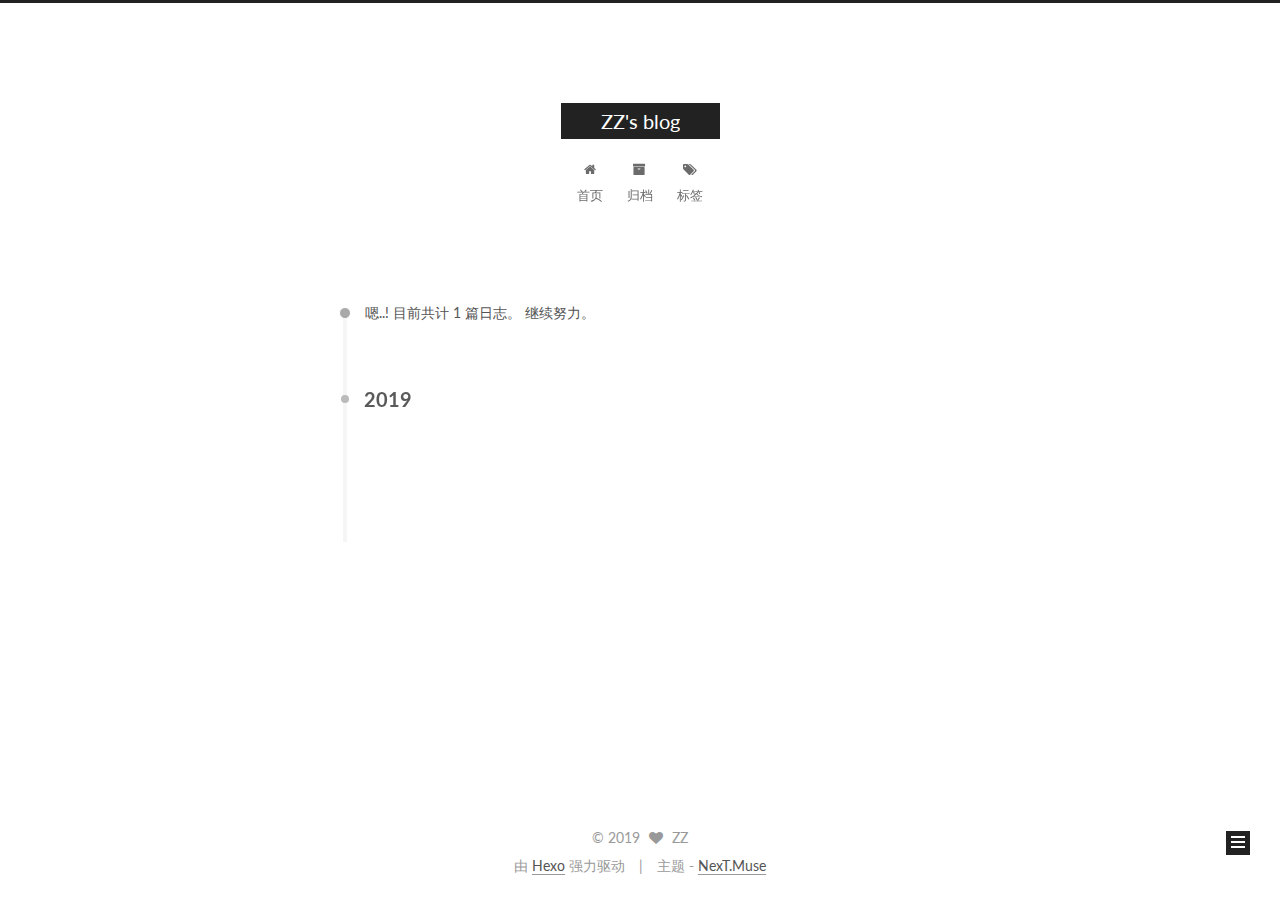
==== commit 6352af4f: "Site updated: 2019-03-14 21:29:54" ====
--- a/archives/index.html
+++ b/archives/index.html
@@ -257,7 +257,7 @@
         
           
         
-        嗯..! 目前共计 3 篇日志。 继续努力。
+        嗯..! 目前共计 1 篇日志。 继续努力。
       </span>
 
       
@@ -292,76 +292,6 @@
       <div class="post-meta">
         <time class="post-time" itemprop="dateCreated" datetime="2019-03-14T17:16:09+08:00" content="2019-03-14">
           03-14
-        </time>
-      </div>
-
-    </header>
-  </article>
-
-
-
-      
-
-        
-        
-        
-
-        
-        
-
-        
-
-  <article class="post post-type-normal" itemscope="" itemtype="http://schema.org/Article">
-    <header class="post-header">
-
-      <h2 class="post-title">
-        
-            <a class="post-title-link" href="/2019/02/08/hello-world-1/" itemprop="url">
-              
-                <span itemprop="name">hello world</span>
-              
-            </a>
-        
-      </h2>
-
-      <div class="post-meta">
-        <time class="post-time" itemprop="dateCreated" datetime="2019-02-08T22:08:05+08:00" content="2019-02-08">
-          02-08
-        </time>
-      </div>
-
-    </header>
-  </article>
-
-
-
-      
-
-        
-        
-        
-
-        
-        
-
-        
-
-  <article class="post post-type-normal" itemscope="" itemtype="http://schema.org/Article">
-    <header class="post-header">
-
-      <h2 class="post-title">
-        
-            <a class="post-title-link" href="/2019/02/08/hello-world/" itemprop="url">
-              
-                <span itemprop="name">Hello World</span>
-              
-            </a>
-        
-      </h2>
-
-      <div class="post-meta">
-        <time class="post-time" itemprop="dateCreated" datetime="2019-02-08T20:31:18+08:00" content="2019-02-08">
-          02-08
         </time>
       </div>
 
@@ -421,7 +351,7 @@
           
             <div class="site-state-item site-state-posts">
               <a href="/archives/">
-                <span class="site-state-item-count">3</span>
+                <span class="site-state-item-count">1</span>
                 <span class="site-state-item-name">日志</span>
               </a>
             </div>
--- a/css/main.css
+++ b/css/main.css
@@ -1807,7 +1807,7 @@
   width: 4px;
   height: 4px;
   border-radius: 50%;
-  background: #3e554f;
+  background: #ffb424;
 }
 .links-of-blogroll {
   font-size: 13px;
